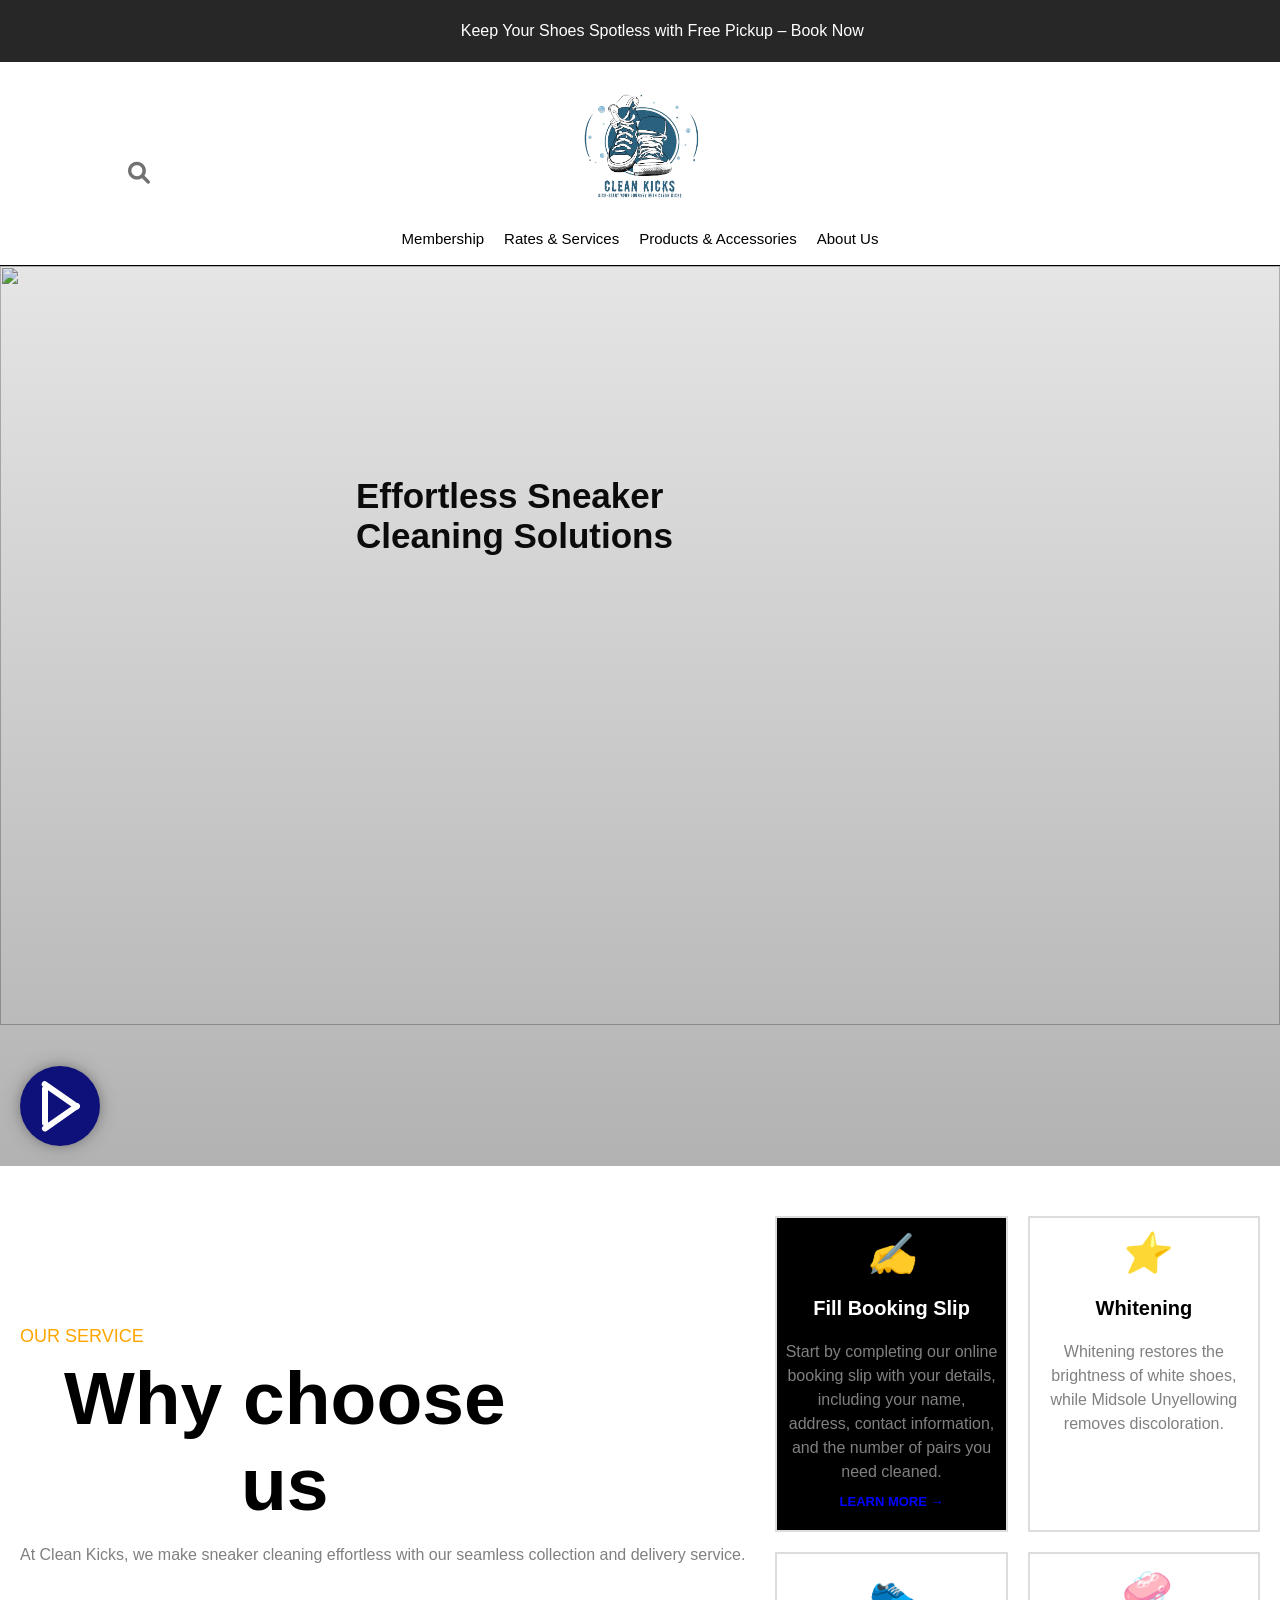
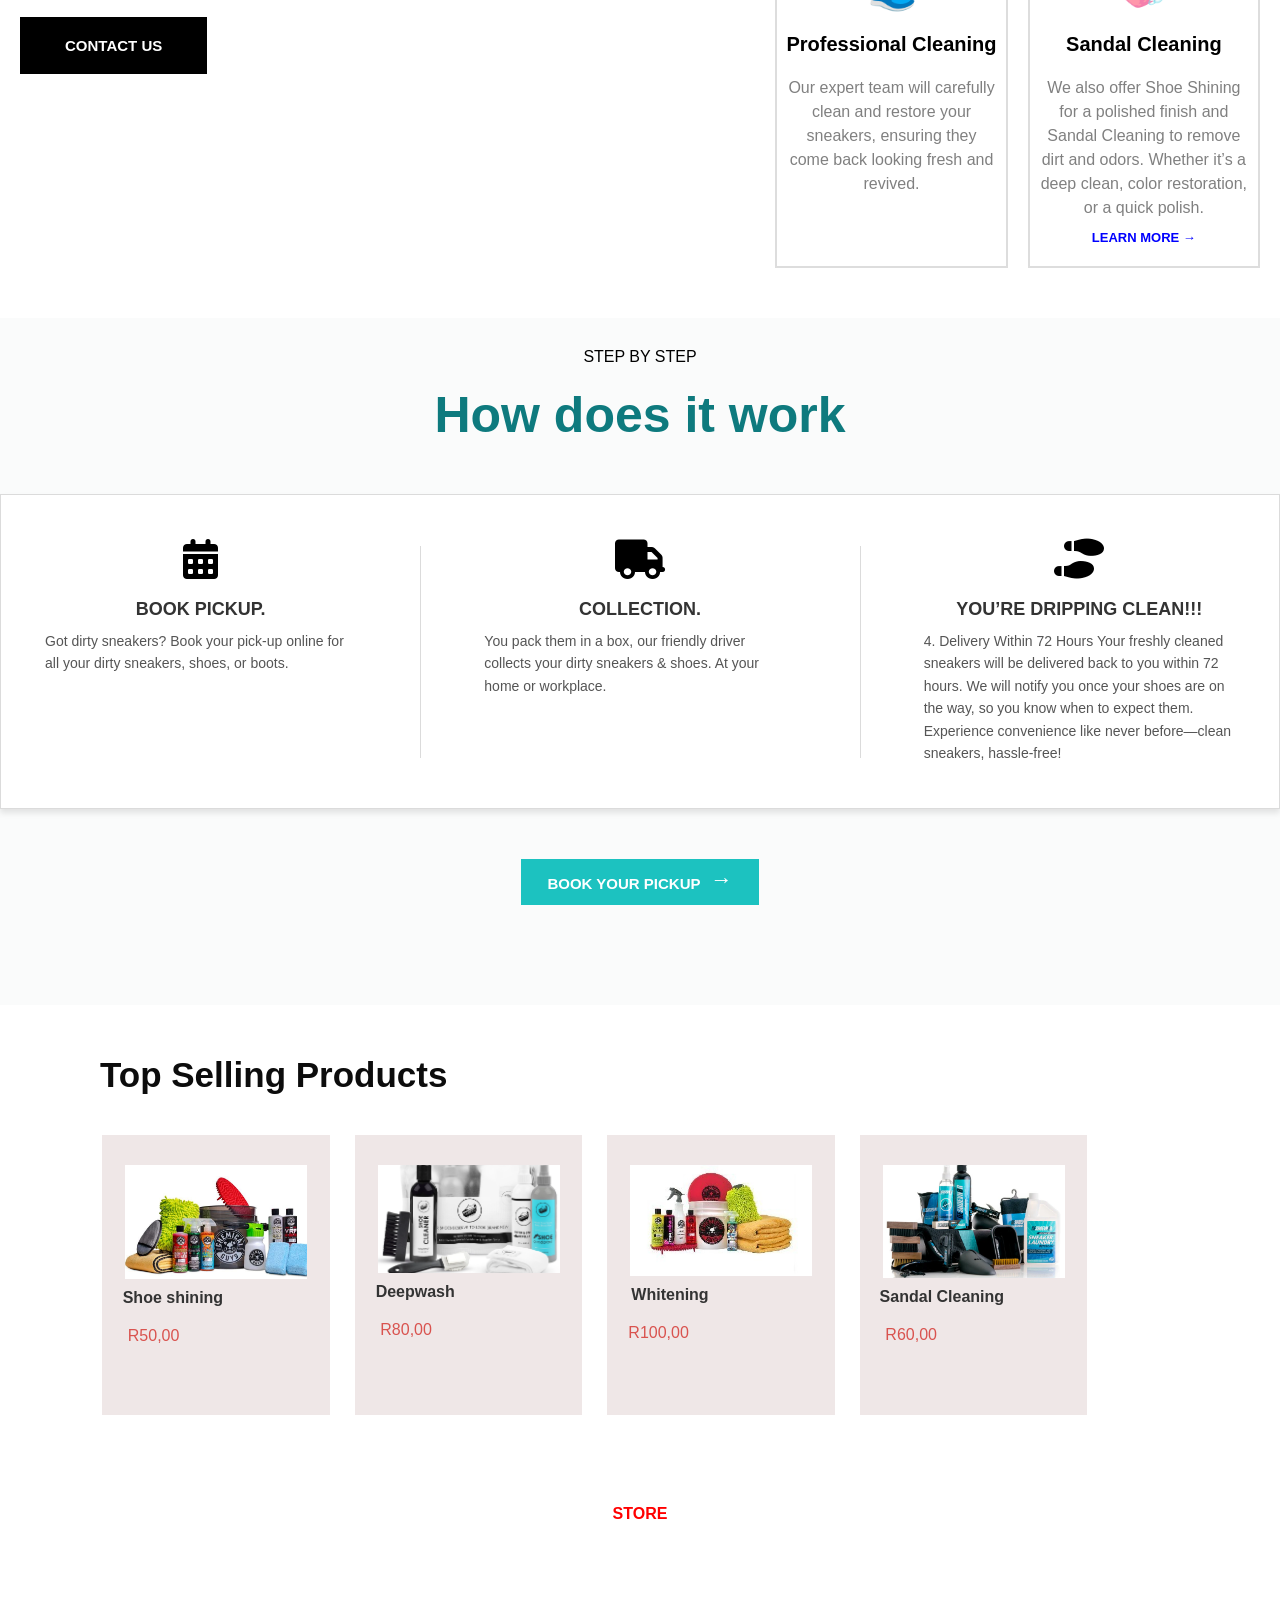
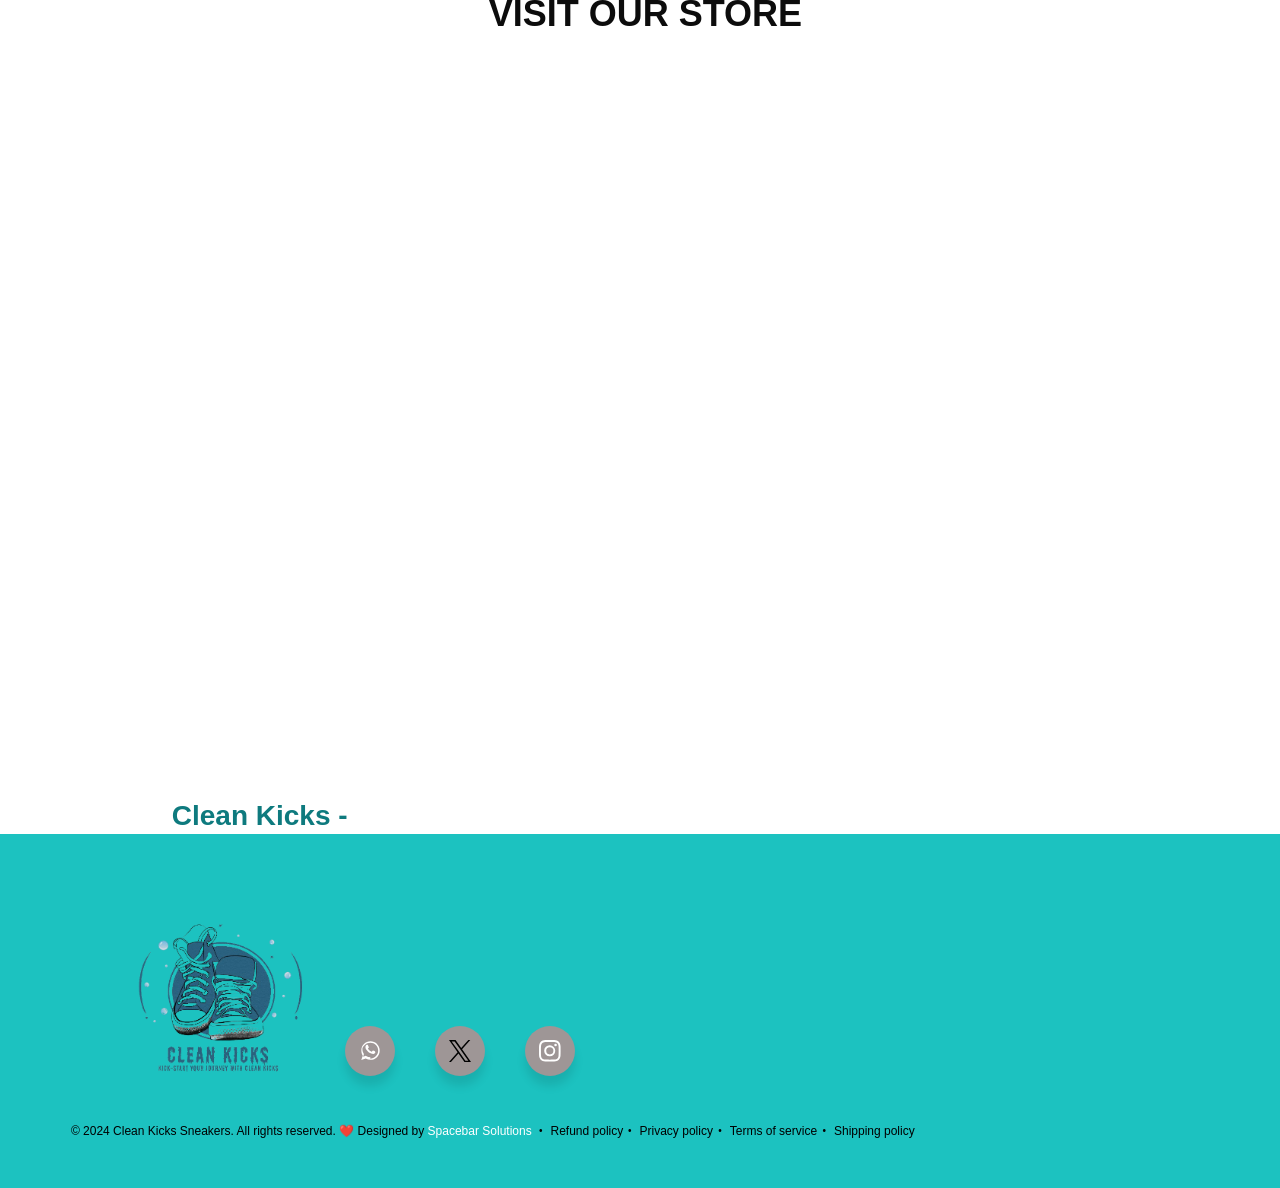
==== index.html @ 9671e066 "Initial commit" ====
</html>
<!DOCTYPE html>
<html lang="en">

<head>
  <meta charset="UTF-8">
  <meta name="viewport" content="width=device-width, initial-scale=1.0">
  <title> Home Page</title>
  <link rel="stylesheet" href="https://cdnjs.cloudflare.com/ajax/libs/font-awesome/6.0.0-beta3/css/all.min.css">
  <link rel="stylesheet" href="index.css">
  <link href="https://cdnjs.cloudflare.com/ajax/libs/font-awesome/6.0.0-beta3/css/all.min.css" rel="stylesheet">
  <link rel="stylesheet" href="https://unicons.iconscout.com/release/v4.0.8/css/line.css">
  <link href="https://cdnjs.cloudflare.com/ajax/libs/font-awesome/6.0.0-beta3/css/all.min.css" rel="stylesheet">
  <link href="https://fonts.googleapis.com/icon?family=Material+Icons" rel="stylesheet">


</head>

<body>


  <!-- Top notification bar -->
  <div class="top-bar">
    Keep Your Shoes Spotless with Free Pickup – Book Now
  </div>

  <!-- Navigation bar -->
  <nav class="navbar">
    <!-- Search icon -->
    <div class="search-icon">
      <i class="fa fa-search"></i>
    </div>

    <!-- Logo -->
    <div class="logo">
      <a href="index.html">
        <img src="Images/Logo-removebg-preview.png" alt="Logo">
      </a>
    </div>

    <!-- Navigation links -->
    <div class="nav-links">
      <a href="membership.html">Membership</a>
      <a href="services.html">Rates & Services</a>
      <a href="products.html">Products & Accessories</a>
      <a href="about us.html">About Us</a>
    </div>
  </nav>

  <div class="banner">
    <div class="slider">
      <img src="https://content.codecademy.com/projects/innovation-cloud/bg.jpg" alt="" id="sliderImg">
    </div>
    <div class="overlay">
      <div class="contentt">
        <h1>Effortless Sneaker <br>Cleaning Solutions</h1>
      </div>

      <div class="containerr">
        <div id="app" class="pulse">
          <div class="zooltip">Play Video</div>
          <div class="play active" id="playButton">
            <div class="line line_1"></div>
            <div class="line line_2"></div>
            <div class="line line_3"></div>
          </div>
        </div>
      </div>

    </div>
  </div>

  <div id="videoModal" class="modal-vid">
    <h2 class="video-title">See Our Sneaker Cleaning in Action</h2>
    <div class="modal-contentt">
      <span class="close-modal">&times;</span>
      <video id="videoPlayer" controls>
        <source src="vid/Snapinsta.app_video_67430978946B0D6775BD333D279A90A5_video_dashinit.mp4" type="video/mp4">
        <source src="Snapinsta.app_video_67430978946B0D6775BD333D279A90A5_video_dashinit.mp4" type="video/webm">
        <source src="Snapinsta.app_video_67430978946B0D6775BD333D279A90A5_video_dashinit.mp4" type="video/ogg">
        Your browser does not support the video tag.
      </video>
    </div>
  </div>
  <input type="checkbox" name="" id="chkBox">
  <div class="mainContnt">
    <div class="box">
      <div class="boxes bx1">
        <img src="/Images/Image 1.png" alt="Booking Image">
      </div>
      <div class="boxes bx2">
        <h3>Booking Slip</h3>
        <div class="login-form">
          <form action="process-booking.php" method="POST">
  
            <input type="text" placeholder="First Name" id="first-name" required>
            <input type="text" placeholder="Last Name" id="last-name" required>
            <input type="text" placeholder="Street Address" id="street-address" required>
            <input type="tel" placeholder="Phone Number" id="phone" required>
            <input type="email" placeholder="Email Address" id="email" required>
            <input type="number" placeholder="Quantity" id="quantity" min="1" required>
  
            <label for="collection-date"></label>
            <input type="date" id="collection-date" required>
  
            <label for="collection-time"></label>
            <input type="time" placeholder="Collection-Time" id="collection-time" required>
  
            <div class="services">
              <label><input type="checkbox" id="deepwash"> Deep Wash</label><br>
              <label><input type="checkbox" id="shoe-cleaning"> Shoe Shining</label><br>
              <label><input type="checkbox" id="sandals-cleaning"> Sandals Cleaning</label><br>
              <label><input type="checkbox" id="suede-recoloring"> Suede Refurbishment</label><br>
              <label><input type="checkbox" id="Midsole Unyellowing"> Whitening</label><br>
            </div>
  
            <input type="submit" value="Submit">
  
          </form>
        </div>
        <div class="close-box">
          <label for="chkBox" class="box-close">X</label>
        </div>
      </div>
    </div>
  </div>
  

  <div>
    <a href="javascript:void(0)" id="whatsappIcon"> </a>
  </div>


  <div class="modal" id="modal">
    <div class="modal-contentt">
      <span class="close-btn" id="closeModal">&times;</span>
      <h3>Booking Form</h3>
      <form id="bookingForm">
        <input type="text" id="name" placeholder="Your Name" required>
        <input type="email" id="email" placeholder="Your Email" required>
        <input type="text" id="phone" placeholder="Your Phone Number" required>
        <button type="submit">Submit Booking</button>
      </form>
    </div>
  </div>
  <section class="container">
    <div class="content">
      <p class="subtitle">OUR SERVICE</p>
      <h2 class="title">Why choose us</h2>
      <p class="description">At Clean Kicks, we make sneaker cleaning effortless with our seamless collection and
        delivery service.</p>
      <button class="btn">CONTACT US</button>
    </div>

    <div class="service-grid">
      <!-- First Service Box -->
      <div class="service-box dark-box">
        <i class="large-emoji">✍️</i>
        <h3>Fill Booking Slip</h3>

        <!-- First paragraph (always visible) -->
        <p>Start by completing our online booking slip with your details, including your name, address, contact
          information, and the number of pairs you need cleaned.</p>

        <!-- Second paragraph (hidden initially) -->
        <p class="hidden">Select your preferred collection date and time.</p>

        <!-- LEARN MORE button -->
        <a href="#" class="toggle-paragraph">LEARN MORE →</a>
      </div>

      <!-- Second Service Box -->
      <div class="service-box">
        <i class="large-emoji">⭐</i>
        <h3>Whitening</h3>
        <p>
          Whitening restores the brightness of white shoes, while Midsole Unyellowing removes discoloration.
        </p>
      </div>

      <!-- Third Service Box -->
      <div class="service-box">
        <i class="large-emoji">👟</i>
        <h3>Professional Cleaning</h3>
        <p>
          Our expert team will carefully clean and restore your sneakers, ensuring they come back looking fresh and
          revived.
        </p>
      </div>

      <!-- Fourth Service Box with Hidden Paragraph -->
      <div class="service-box">
        <i class="large-emoji">🧼</i>
        <h3>Sandal Cleaning</h3>
        <p>We also offer Shoe Shining for a polished finish and Sandal Cleaning to remove dirt and odors.
          Whether it’s a deep clean, color restoration, or a quick polish. </p>

        <!-- Hidden paragraph that will show up when the user clicks LEARN MORE -->
        <p class="hidden">We’ve got you covered, Book your service today!</p>

        <!-- LEARN MORE button -->
        <a href="#" class="toggle-paragraph">LEARN MORE →</a>
      </div>
    </div>
  </section>

  <section>
    <div class="step-by-stepp">
      <div class="elementor-widget">
        <p>STEP BY STEP</p>
      </div>

      <div class="widget-container">
        <h2 class="heading-title ">How does it work</h2>
      </div>

      <div class="steps-container">
        <div class="step-box">
          <div class="icon">
            <i class="fas fa-calendar-alt"></i>
          </div>
          <h3>BOOK PICKUP.</h3>
          <P>Got dirty sneakers? Book your pick-up online for all your dirty sneakers, shoes, or boots.</p>
        </div>
        <div class="step-box">
          <div class="icon">
            <i class="fas fa-truck"></i> <!-- Truck Icon -->
          </div>
          <h3>COLLECTION.</h3>
          <p>You pack them in a box, our friendly driver collects your dirty sneakers & shoes. At your home or
            workplace.
          </p>
        </div>
        <div class="step-box">
          <div class="icon">
            <i class="fas fa-shoe-prints"></i> <!-- Shoe Prints Icon -->
          </div>
          <h3>YOU’RE DRIPPING CLEAN!!!</h3>
          <p>4. Delivery Within 72 Hours
            Your freshly cleaned sneakers will be delivered back to you within 72 hours.

            We will notify you once your shoes are on the way, so you know when to expect them.
            Experience convenience like never before—clean sneakers, hassle-free!</p>
        </div>
      </div>

      <div class="button-container">
        <label for="chkBox" class="book-button">BOOK YOUR PICKUP</label>
      </div>
    </div>
  </section>

  <section>


    <div class="header">
      <h1>Top Selling Products</h1>
    </div>
    <div class="gallery">
      <div class="card">
        <img src="/Images/6b3t65sr.png" alt="Shoe shining">
        <h6>Shoe shining</h6>
        <p>R50,00</p>
      </div>
      <div class="card">
        <img src="/Images/P1.png" alt="Deepwash">
        <h5>Deepwash</h5>
        <p>R80,00</p>
      </div>
      <div class="card">
        <img src="/Images/P5.jpg" alt="Whitening">
        <h4>Whitening</h4>
        <p>R100,00</p>
      </div>
      <div class="card">
        <img src="/Images/P3.png" alt="Sandal Cleaningr">
        <h3>Sandal Cleaning</h3>
        <p>R60,00</p>
      </div>
    </div>
  </section>

  <section class="store-section">
    <div class="store-container">
      <h4 class="store-label">STORE</h4>
      <h1 class="store-title">VISIT OUR STORE</h1>
      <div class="store-content">
        <div class="store-map">
          <iframe
            src="https://www.google.com/maps/embed?pb=!1m18!1m12!1m3!1d3303.8374903518985!2d27.8971!3d-26.309672!2m3!1f0!2f0!3f0!3m2!1i1024!2i768!4f13.1!3m3!1m2!1s0x1e953cf8e51b98c5%3A0x38f61cf5ea9a4dc3!2sEldorado%20Park!5e0!3m2!1sen!2sza!4v1698743568451!5m2!1sen!2sza"
            width="400" height="300" style="border:0;" allowfullscreen="" loading="lazy"
            referrerpolicy="no-referrer-when-downgrade">
          </iframe>
        </div>
        <div class="store-info">
          <h2 class="store-location">Clean Kicks - Johannesburg</h2>
          <p class="store-address">
            <i class="fa fa-map-marker"></i>
            413 Catfish street Lawley extension 1,Johannesburg <br>
            Gauteng, South Africa
          </p>
          <p class="store-contact">
            <i class="fa fa-phone"></i> +27 (65) 979-7754<br>
            <i class="fa fa-envelope"></i> <a href="mailto:info@dripclean.co.za">info@cleankicks.co.za<br>
              <i class="fa fa-globe"></i> <a href="https://cleankicks.co.za">www.cleankicks.co.za<br>

          </p>

          <p><strong>Monday to Friday:</strong><span class="time">9 AM - 6 PM</span></p>
          <p><strong>Saturday:</strong><span class="time">9 AM - 2 PM</span></p>
          <p><strong>Sunday:</strong><span class="time">9 AM - 2 PM</span></p>

        </div>

      </div>
    </div>
  </section>

  <footer>


    <div class="footer-social">
      <ul class="wrapper">
        <li class="icon whatsapp">
          <span class="tooly">WhatsApp</span>
          <svg viewBox="0 0 448 512" height="1.2em" fill="currentColor" xmlns="http://www.w3.org/2000/svg">
            <path
              d="M380.9 97.1C339.3 55.4 283.8 32 224.6 32 103.5 32 8 127.6 8 249.2c0 44 11.6 86.1 33.8 123l-35.2 102.2 105.8-33.1c34.9 18.4 74.1 28.2 114.2 28.2h.1c121.1 0 216.6-95.6 216.6-216.1 0-59.1-23.3-114.5-65.2-156.3zM224.6 407.5h-.1c-36.5 0-72.1-9.7-103.2-28.1l-7.4-4.4-62.8 19.6 18.7-60.4-4.8-7.7c-20.8-33.3-31.8-71.9-31.8-111.5C33 150 118.3 64.7 224.6 64.7c48.6 0 94.3 18.9 128.9 53.2 34.5 34.2 53.6 79.5 53.6 128.3 0 106.1-86.8 192.3-192.5 192.3zm104.3-138.7c-5.7-2.9-33.8-16.6-39.1-18.5-5.3-1.9-9.2-2.9-13.1 2.9-3.9 5.7-15 18.5-18.4 22.3-3.4 3.8-6.8 4.3-12.5 1.4-33.8-16.9-55.9-30.1-78.3-67.4-5.9-10.2 5.9-9.5 16.9-31.5 1.9-3.8.9-7.2-.5-10.1-1.4-2.9-13.1-31.5-18.4-43.7-4.9-11.7-9.9-10.1-13.1-10.3-3.4-.2-7.2-.2-11-.2-3.8 0-10.1 1.4-15.3 7.2-5.3 5.7-20.2 19.8-20.2 48.4s20.7 56.1 23.6 59.9c2.9 3.8 40.6 62 98.4 87.1 13.8 5.9 24.6 9.5 33 12.1 13.9 4.4 26.5 3.8 36.5 2.3 11.1-1.6 33.8-13.8 38.6-27.1 4.8-13.4 4.8-24.9 3.4-27.1-1.4-2.3-5.2-3.7-10.9-6.6z">
            </path>
          </svg>
        </li>
        <li class="icon twitter">
          <span class="tooly">Twitter</span>
          <svg xmlns="http://www.w3.org/2000/svg" width="24px" height="24px" viewBox="0 0 24 24">
            <path
              d="M14.095479,10.316482L22.286354,1h-1.940718l-7.115352,8.087682L7.551414,1H1l8.589488,12.231093L1,23h1.940717  l7.509372-8.542861L16.448587,23H23L14.095479,10.316482z M11.436522,13.338465l-0.871624-1.218704l-6.924311-9.68815h2.981339  l5.58978,7.82155l0.867949,1.218704l7.26506,10.166271h-2.981339L11.436522,13.338465z" />
          </svg>
        </li>
        <li class="icon instagram">
          <span class="tooly">Instagram</span>
          <svg xmlns="http://www.w3.org/2000/svg" height="1.2em" fill="currentColor" viewBox="0 0 16 16">
            <path
              d="M8 0C5.829 0 5.556.01 4.703.048 3.85.088 3.269.222 2.76.42a3.917 3.917 0 0 0-1.417.923A3.927 3.927 0 0 0 .42 2.76C.222 3.268.087 3.85.048 4.7.01 5.555 0 5.827 0 8.001c0 2.172.01 2.444.048 3.297.04.852.174 1.433.372 1.942.205.526.478.972.923 1.417.444.445.89.719 1.416.923.51.198 1.09.333 1.942.372C5.555 15.99 5.827 16 8 16s2.444-.01 3.298-.048c.851-.04 1.434-.174 1.943-.372a3.916 3.916 0 0 0 1.416-.923c.445-.445.718-.891.923-1.417.197-.509.332-1.09.372-1.942C15.99 10.445 16 10.173 16 8s-.01-2.445-.048-3.299c-.04-.851-.175-1.433-.372-1.941a3.926 3.926 0 0 0-.923-1.417A3.911 3.911 0 0 0 13.24.42c-.51-.198-1.092-.333-1.943-.372C10.443.01 10.172 0 7.998 0h.003zm-.717 1.442h.718c2.136 0 2.389.007 3.232.046.78.035 1.204.166 1.486.275.373.145.64.319.92.599.28.28.453.546.598.92.11.281.24.705.275 1.485.039.843.047 1.096.047 3.231s-.008 2.389-.047 3.232c-.035.78-.166 1.203-.275 1.485a2.47 2.47 0 0 1-.599.919c-.28.28-.546.453-.92.598-.28.11-.704.24-1.485.276-.843.038-1.096.047-3.232.047s-2.39-.009-3.233-.047c-.78-.036-1.203-.166-1.485-.276a2.478 2.478 0 0 1-.92-.598 2.48 2.48 0 0 1-.6-.92c-.109-.281-.24-.705-.275-1.485-.038-.843-.046-1.096-.046-3.233 0-2.136.008-2.388.046-3.231.036-.78.166-1.204.276-1.486.145-.373.319-.64.599-.92.28-.28.546-.453.92-.598.282-.11.705-.24 1.485-.276.738-.034 1.024-.044 2.515-.045v.002zm4.988 1.328a.96.96 0 1 0 0 1.92.96.96 0 0 0 0-1.92zm-4.27 1.122a4.109 4.109 0 1 0 0 8.217 4.109 4.109 0 0 0 0-8.217zm0 1.441a2.667 2.667 0 1 1 0 5.334 2.667 2.667 0 0 1 0-5.334z">
            </path>
          </svg>
        </li>
      </ul>
    </div>

    <!-- Logo Section -->
    <div class="footer-logo">
      <img src="Images/Logo-removebg-preview.png" alt="Clean Kicks Logo">
    </div>

    </div>


    <!-- Footer Text -->
    <div class="footer-bottom">
      <p>© 2024 Clean Kicks Sneakers. All rights reserved. ❤️ Designed by <a href="https://spacebarsolutions.co.za/"
          target="_blank" style="color: white; text-decoration: none;">Spacebar Solutions
          <small class="copyright__content"><a href="refund-policy.html">Refund policy</a>
          </small></a> <small class="copyright__content"><a href="privacy policy.html">Privacy policy</a></small>
        <small class="copyright__content"><a href="terms of services.html">Terms of service</a></small>
        <small class="copyright__content"><a href="shipping policy.html">Shipping policy</a></small>
      </p>
    </div>

  </footer>
  <!-- JavaScript to Toggle the Hidden Paragraph -->
  <script>
    // Get all the toggle buttons (LEARN MORE links)
    const toggleButtons = document.querySelectorAll('.toggle-paragraph');

    toggleButtons.forEach(button => {
      button.addEventListener('click', function (event) {
        event.preventDefault(); // Prevent the link from navigating
        const hiddenParagraph = this.previousElementSibling; // The paragraph to show/hide

        // Toggle the display of the hidden paragraph
        if (hiddenParagraph.style.display === "none" || hiddenParagraph.style.display === "") {
          hiddenParagraph.style.display = "block";
          this.textContent = "LEARN LESS ←"; // Change text to "LEARN LESS"
        } else {
          hiddenParagraph.style.display = "none";
          this.textContent = "LEARN MORE →"; // Change text back to "LEARN MORE"
        }
      });
    });
  </script>

  <script src="java script.js"></script>
</body>

</html>
---- index.css ----
* {
  margin: 0;
  padding: 0;
  box-sizing: border-box;
  font-family: Arial, sans-serif;
}

body {
  display: flex;
  flex-direction: column;
  align-items: center;
  width: 100%;
}
/* Top bar */
.top-bar {
    width: 100%;
    background-color: rgba(0, 0, 0, 0.848);
    text-align: left;
    color: white;
    padding: 22px 0;
    font-size: 16px;
  padding-left: 36%;
}


/* Main navigation bar */
.navbar {
    display: flex;
    flex-direction: column; 
    align-items: center; 
    width: 100%;
    max-width: 1850px;
    padding: 15px 10px;
    background-color: rgb(255, 255, 255);
    border-bottom: 1px solid black;
}
.search-icon {
    position: absolute;
    left: 10%; 
    top: 18%; 
    font-size: 22px;
    color: white;
    cursor: pointer;
}
/* Logo */
.logo {
    display: flex;
    justify-content: center; 
    margin-bottom: 10px; 
}

.logo img {
    height: 140px;
    width: auto;
    border-radius: 0;
}

/* Navigation links */
.nav-links {
    display: flex;
    justify-content: center; 
    gap: 20px;
    font-size: 15px;
    margin-top: 0; 
}

.nav-links a {
    text-decoration: none;
    color: black;
    position: relative;
    font-size: 15px;
    display: inline-block;
    padding: 3px 0;
    transition: color 0.3s ease-in-out;
}

.nav-links>a::after {
    content: '';
    position: absolute;
    bottom: 0;
    left: 0;
    width: 0;
    height: 1px;
    background-color: black;
    transition: width 0.3s ease-in-out;
}

.nav-links a:hover {
    color: black;
}

.nav-links a:hover::after {
    width: 98%;
    left: 1px;
}

h2 {
  font-size: 50px;
  font-weight: bold;
  font-family:'Gill Sans', 'Gill Sans MT', Calibri, 'Trebuchet MS', sans-serif;
  color: #0e7a7e;
  margin-top: 20px;
  margin-left: 0;
  text-align: center;
}
/* Style the date input field */
input[type="date"] {
  color: gray; 
font-family:'Trebuchet MS', 'Lucida Sans Unicode', 'Lucida Grande', 'Lucida Sans', Arial, sans-serif;
}
input[type = time]
{
  color: gray;
}

.form-footer {
  display: flex;
  justify-content: space-between;
  margin-top: 10px;
}

.form-footer input[type="reset"] {
  background-color: #f44336; /* Red background */
  color: white;
  border: none;
  padding: 5px 10px;
  cursor: pointer;
  font-size: 14px;
}

.box-close {
  cursor: pointer;
  font-size: 18px;
  font-weight: bold;
  color: #333;
}
.elementor-widget p {
  margin-top: 0; 
  font-family:'Gill Sans', 'Gill Sans MT', Calibri, 'Trebuchet MS', sans-serif;
  text-align: center;
  padding-top: 30px;
}
.steps-container {
  display: flex;
  background-color: #007bff;
  gap: 20px;
  margin-top: 50px;
  justify-content: center;
  flex-wrap: wrap;
}
.icon i {
  font-size: 40px; 
}
.step-box {
  background-color: #e9ebee;
  border-radius: 20px;
  padding: 40px;
  margin: 4px;
  text-align: center;
}


/* Container for steps */
.steps-container {
  display: flex;
  justify-content: space-between;
  align-items: stretch; 
  gap: 80px;
  padding: 20px;
  background-color: white;
  box-shadow: 0 4px 6px rgba(0, 0, 0, 0.1);
  border: 1px solid rgba(0, 0, 0, 0.142); 
  
}
.step-by-stepp{
  background-color: #dde0e425;
}
/* Each step box */
.step-box {
  flex: 1; 
  text-align: center;
  padding: 20px;
 
  position: relative;
  background-color: white;
}

/* Add vertical line between step boxes */
.step-box:not(:last-child)::after {
  content: '';
  position: absolute;
  top: 10%;
  right: -45px;
  width: 1px;
  height: 80%;
  background-color: rgba(0, 0, 0, 0.142);
}

/* Headings in step boxes */
.step-box h3 {
  font-size: 18px;
  color: #333;

  margin-bottom: 10px;
margin-top: 20PX;
}

/* Paragraph text in step boxes */
.step-box p {
  font-size: 14px;
  color: #555;
  text-align: left; 
  line-height: 1.6;
}

.button-container {
  display: flex;
  justify-content: center;
}

.book-button {
  background-color: #1cc2c0;
  color: white;
  padding: 10px 26px;
font-weight: bold;
  margin-top: 50px;
  margin-bottom: 100px;
  text-decoration: none;
  font-size: 15px;

}

/* Arrow  to the left of the button */
.book-button::after {
  content: '→'; 
  margin-left: 10px; 
  font-size: 22px; 
  position: relative; 
  bottom: 2px;
}

/* Hover effect for button */
.book-button:hover {
  background-color: #e64a19;
}
 /**/
 .store-info p {
  margin-bottom: 10px;
}

.store-info strong {
  display: inline-flex;
  width: 182px;
  font-weight: bold;
  color: black;
  font-size: 13px;
}

.store-info .time {
  font-style: italic;
  display:inline-flex;
  color: black; 
  font-size: 12px;
  margin-top: 5px;
 padding-left: 32%;


}
.store-section {
  padding: 50px;
  text-align: center;
  width: 95%;
  background-color: white;
}

.store-container {
  max-width: 1800px;
  margin: 0 auto;
}

.store-label {
  color: red;
  font-size: 16px;
  font-weight: bold;
  margin-bottom: 20px;
}

.store-title {
  font-size: 36px;
  font-family:'Gill Sans', 'Gill Sans MT', Calibri, 'Trebuchet MS', sans-serif;
  font-weight: bold;
  margin-bottom: 25px;
  margin-right: 8%;
}

.store-content {
  display: flex;
  flex-wrap: wrap;
  gap: 420px;
  margin-bottom: -30%;
}

.store-map iframe {
  border: none;
  width: 158%;
  max-width: 600px;
  height: 300px;
  margin-left: 65%;
}

.store-info {
  text-align: left;
  max-width: 400px;
}

.store-location {
  font-size: 28px;
  font-family:'Gill Sans', 'Gill Sans MT', Calibri, 'Trebuchet MS', sans-serif;
  font-weight: bold;
  margin-right: 11%;
  margin-bottom: 10px;
}

.store-address,
.store-contact {
  font-size: 16px;
  line-height: 1.8;
}

.store-contact a {
  text-decoration: none;
  color: #007bff;
  font-size: 13px;
}

.store-contact a:hover {
  text-decoration: none;
  color: red;
}

.fa {
  margin-right:11px;
  color: rgb(112, 114, 112);
}
/**/
footer {
    background-color: #1cc2c0;
    color: #fff;
    padding: 40px 0;
    text-align: center;
    font-family: Arial, sans-serif;
    width: 100%;
  }
 
 .copyright__content {
  
  margin: 0;
  padding-left: 2px; 
  text-decoration: none;
}

.copyright__content li {
  margin-bottom: 5px; 
}

 a {
  color: inherit; 
  text-decoration: none; 
  font-size: 12px; 
}
.copyright__content a::before {
    content: "•"; 
    color: black; 
    margin-right: 8px; 
    font-size: 10px;
    position: relative;
    bottom: 1px;;
  }
.copyright__content a:hover {
  color: white;


}
  .footer-logo {
    display: flex;
    margin-left: 10%;
    padding-top: 15px;
  
  }
  
  .footer-logo img {
    height: 200px;
  
  }
  
  .footer-bottom {
    margin-bottom: 10px;
    padding-top: 25px;
    font-size: 12px;
    color: black;
   margin-right: 23%;
  }

  .footer-social {
    display: flex;
    align-items: center; 
    justify-content: flex-end; 
    margin-right: 53.5%;
    margin-top: 10;
  }
  
  .footer-social .wrapper {
    display: flex; 
    list-style: none;
    margin: 0;
    padding: 0;
    margin-bottom: -56%;
  }
  
  .footer-social .wrapper .icon {
    margin: 0 20px; 
    position: relative;
    background: #9e9696;
    border-radius: 50%;
    width: 50px;
    height: 50px;
    font-size: 18px;
    display: flex;
    justify-content: center;
    align-items: center;
    box-shadow: 0 10px 10px rgba(0, 0, 0, 0.1);
    cursor: pointer;
    transition: all 0.2s cubic-bezier(0.68, -0.55, 0.265, 1.55);
  }
  
  .footer-social .wrapper .tooly {
    position: absolute;
    top: -45px;
    font-size: 14px;
    background: #9e3030;
    color: #fff;
    padding: 5px 8px;
    border-radius: 5px;
    box-shadow: 0 10px 10px rgba(0, 0, 0, 0.1);
    opacity: 0;
    pointer-events: none;
    transition: all 0.3s cubic-bezier(0.68, -0.55, 0.265, 1.55);
  }
  
  .footer-social .wrapper .icon:hover .tooly {
    opacity: 1;
    visibility: visible;
  }
  
.wrapper .icon {
  position: relative;
  background: #b38a8a;
  border-radius: 50%;
  margin: 10px;
  width: 50px;
  height: 50px;
  font-size: 18px;
  display: flex;
  justify-content: center;
  align-items: center;
  flex-direction: column;
  box-shadow: 0 10px 10px rgba(0, 0, 0, 0.1);
  cursor: pointer;
  transition: all 0.2s cubic-bezier(0.68, -0.55, 0.265, 1.55);
}

.wrapper .tooly {
  position: absolute;
  top: 0;
  font-size: 14px;
  background: #9e3030;
  color: #fff;
  padding: 5px 8px;
  border-radius: 5px;
  box-shadow: 0 10px 10px rgba(0, 0, 0, 0.1);
  opacity: 0;
  pointer-events: none;
  transition: all 0.3s cubic-bezier(0.68, -0.55, 0.265, 1.55);
}

.wrapper .tooly::before {
  position: absolute;
  content: "";
  height: 8px;
  width: 8px;
  background: #ffffff;
  bottom: -3px;
  left: 50%;
  transform: translate(-50%) rotate(45deg);
  transition: all 0.3s cubic-bezier(0.68, -0.55, 0.265, 1.55);
}

.wrapper .icon:hover .tooly {
  top: -45px;
  opacity: 1;
  visibility: visible;
  pointer-events: auto;
}

.wrapper .icon:hover span,
.wrapper .icon:hover .tooly {
  text-shadow: 0px -1px 0px rgba(0, 0, 0, 0.1);
}

.wrapper .whatsapp:hover,
.wrapper .whatsapp:hover .tooly,
.wrapper .whatsapp:hover .tooly::before {
  background: #1877f2;
  color: #fff;
}

.wrapper .twitter:hover,
.wrapper .twitter:hover .tooly,
.wrapper .twitter:hover .tooly::before {
  background: #1da1f2;
  color: #fff;
}

.wrapper .instagram:hover,
.wrapper .instagram:hover .tooly,
.wrapper .instagram:hover .tooly::before {
  background: #e4405f;
  color: #fff;
}

  .container {
    max-width: 1390px;
    min-height: 752px;
    margin: 0 auto;
    padding: 50px 20px;
    display: flex;
    gap: 30px;
}

.content {
    flex: 1;
}

.subtitle {
    color: orange;
    font-size: 18px;
    margin-top: 110px;
    text-transform: uppercase;
}

.title {
    font-size: 75px;
    font-weight: bold;
    margin-top: 8px;
    font-family:'Segoe UI', Tahoma, Geneva, Verdana, sans-serif;
    margin-right: 27%;
    color:black;
}


.description {
  color: gray;
  margin-top: 15px;
  line-height: 25px;
  margin-left: 0%;
  white-space: nowrap; 
  overflow: hidden; 
  text-overflow: ellipsis; 
}

.btn {
    background-color: black;
    color: white;
    padding: 20px 45px;
    font-size: 15px;
    border: none;
    cursor: pointer;
    margin-top: 50px;
    text-transform: uppercase;
    font-weight: bold;
}
.btn:hover{
border: 2px solid blue;
}
/* Service Boxes */

.large-emoji {
  font-size: 40px;

}

.service-box p {
  display: block; 
}

.service-box .hidden {
  display: none; 

}

.service-grid {
    flex: 1;
    display: grid;
    grid-template-columns: repeat(2, 1fr);
    gap: 20px;
    
}

.service-box {
    border: 2px solid #ddd;
  
    text-align: center;
    padding: 12px 8px;
}

.service-box h3 {
    font-size: 20px;
    font-weight: bold;
    margin-top: 20px;
 
}

.service-box p {
    color: gray;
    margin-top: 20px;
    line-height: 24px
    
}

.service-box a {
    display: inline-block;
    margin-top: 10px;
    color:blue;
    font-weight: bold;
    font-size: 13px;
    text-decoration: none;
}
.service-box a:hover{
  color: black;
  transition: color 0.3 ease-in-out;
}

/* Dark Box */
.dark-box {
    background-color: black;
    color: white;
}

.dark-box a {
    color: blue;
    font-size: 13px;
}
.dark-box a:hover {
  color: white;
  transition: color 0.3 ease-in-out;
}

.service-box:hover {
  border-color: blue;
  transition: border-color 0.3s ease-in-out;
}

  /**/
.gallery {
  display: flex;
  gap: 25px;
  margin: 40px;
margin-left: 8%;
}

.card {
  background-color: rgba(114, 39, 39, 0.11);
  padding: 30px  0 70px;
  text-align: center;
  width: 20%;
}

.card img {
  width: 80%;
  height: auto;
}
.card h3 {
  font-size: 16px;
  margin-top: 10px;
  margin-right: 28%;
  color: #333;
}
.card h6 {
  font-size: 16px;
  margin-top: 10px;
  margin-right: 38%;
  color: #333;
}
.card h5 {
  font-size: 16px;
  margin-top: 10px;
  margin-right: 47%;
  color: #333;
}
.card h4 {
  font-size: 16px;
  margin-top: 10px;
  margin-right: 45%;
  color: #333;
}
.card p {
  font-size: 16px;
  color: #d9534f;
  margin-top: 20px;
  margin-right: 55%;
}
/**/
.header {
  display: flex; 
  justify-content: space-between; 
  align-items: center; 
  
}

h1 {
  font-size: 35px;
  font-family: 'Gill Sans', 'Gill Sans MT', Calibri, 'Trebuchet MS', sans-serif;
  color: rgba(3, 3, 3, 0.966);
  margin-left: 100px;
  padding-top: 50px;
}

.view-all {
  font-size: 18px;
  color: black;
  text-decoration: none;
  padding: 5px 10px;
  padding-top: 50px;
  font-family: 'Gill Sans', 'Gill Sans MT', Calibri, 'Trebuchet MS', sans-serif;
  margin-right: 120px;
  transition: background-color 0.3s;
  position: relative;
}

.view-all::after {
  content: ''; 
  position: absolute;
  bottom: 0; 
  left: 11px;
  width: 0; 
  height: 2px; 
  background-color: #007bff; 
  transition: width 0.6s ease;
}

.view-all:hover::after {
  width: 75%;
}

.view-all:hover {
  color: #007bff; 
  
}
/**/
:root {
  --tooltip-bg-color: #0f117a;
  --tooltip-text-color: #ffffff;
  --tooltip-padding: 8px 12px;
  --tooltip-font-size: 16px;
  --tooltip-border-radius: 8px;
  --arrow-size: 10px;
  --transition-duration: 0.3s;
}

.banner{
width:100%;
height: 100vh;
position: relative;
overflow: hidden;

}
.slider{
    width:100%;
height: 150vh;
position: absolute;
}
#sliderImg{
    width:100%;
    height: 75%;
    animation: zoom 3s linear infinite;  

}
@keyframes zoom {
    0%{
        transform: scale(1.3);
    }
    15%{
        transform: scale(1);
    }
    85%{
        transform: scale(1);
    }
    100%{
        transform: scale(1.3);
    }
}

.contentt{
width:60%;
margin:160px auto 0;
text-align:start;
color:#fff;
align-content: flex-start;

}
.h1{
    font-size: 30px;
}


.player .icon {
    position: absolute;
    bottom: 20px; 
    left: 20px;   
    font-size: 30px;
    color: #ffffff;
    background: rgba(0, 0, 0, 0.7); 
    padding: 10px;
    border-radius: 50%;
    text-align: center;
    z-index: 10;
    transition: transform 0.3s ease, background 0.3s ease;
  }
  
  .player .icon:hover {
    transform: scale(1.1);
    background: rgba(255, 255, 255, 0.8);
    color: #000;
  }
  /* Modal Background */
.modal-vid {
  display: none; /* Hidden by default */
  position: fixed;
  z-index: 999;
  left: 0;
  top: 0;
  width: 100%;
  height: 100%;
  overflow: auto;
  background-color:#1da1f2; /* Dark semi-transparent background */
  justify-content: center;
  align-items: center;
}
  /* Modal Content */
.modal-contentt {
  position: relative;
  background-color: #000;
  padding: 0;
  margin-right: 10%;
  border-radius: 10px;
  max-width: 100%;
  max-height: 90%;
  box-shadow: 0 0 15px rgba(0,0,0,0.5);
  display: flex;
  justify-content: center;
  align-items: center;
}
  
  .modal-contentt video {
    width: 80%; 
    height: 100%; 
    border: none; 
  }
  .video-title {
    color: #972b2b;
    font-size: 34px;
    margin-bottom: 0px;
    margin-right: 1%;
    width: 100%;
  }
 /* Close Button */
.close-modal {
  position: absolute;
  top: 10px;
  right: 20px;
  color: #000000;
  font-size: 40px;
  font-weight: bold;
  cursor: pointer;
  z-index: 1000;
}
  
  @keyframes fadeIn {
    from {
      opacity: 0;
      transform: translateY(-20px); 
    }
    to {
      opacity: 1;
      transform: translateY(0);
    }
  }
  .containerr {
    width: 80px;
    height: 80px;
    background: #0f117a;
    border-radius: 50%;
    box-shadow: 0 0 20px rgba(0.2, 0.1, 0.1, 0.2);
    display: flex;
    justify-content: center;
    align-items: center;
  }
  #app {
    width: 80px;
    height: 80px;
    position: relative;
    border-radius: 50%;
    box-shadow: 0 0 10px rgba(0.2, 0.2, 0.2, 0.2);
  }
  #app:active {
    transform: scale(0.9);
  }
  
  .animate .line {
    animation: fade-in 0.5s ease-in-out forwards;
  }
  
  @keyframes fade-in {
    0% {
      transform: scale(0.8);
      opacity: 0;
    }
    100% {
      transform: scale(1);
      opacity: 1;
    }
  }


  .pulse {
    animation: pulse 2s infinite ease-in-out;
  }
  
  @keyframes pulse {
    0% {
      box-shadow: 0 0 20px rgba(15, 17, 122, 0.6), 0 0 40px rgba(15, 17, 122, 0.4);
      transform: scale(1);
    }
    50% {
      box-shadow: 0 0 40px rgba(15, 17, 122, 0.6), 0 0 80px rgba(15, 17, 122, 0.4);
      transform: scale(1.2); 
    }
    100% {
      box-shadow: 0 0 20px rgba(15, 17, 122, 0.6), 0 0 40px rgba(15, 17, 122, 0.4);
      transform: scale(1);
    }
  }
  .play {
  width: 100%;
  height: 100%;
  position: absolute;
  display: flex;
  justify-content: center;
  align-items: center;
}
.line {
  position: absolute;
  width: 6px;
  height: 50%;
  background: #ffffff;
  border-radius: 5px;
  transition: all 400ms cubic-bezier(0.8, 0, 0.33, 1);
  opacity: 1;
}
.line_1 {
  
  left: 28%;
}
.line_2 {
  height: 56%;
  left: 63%;
  transform: rotate(-55deg) translateY(-16.5px) translateX(2px);
}
.line_3 {
  height: 56%;
  left: 63%;
  transform: rotate(55deg) translateY(16px) translateX(2px);
}

.zooltip {
  position: absolute;
  top: 50%;
  left: 110%; 
  transform: translateY(-50%);
  background-color: var(--tooltip-bg-color);
  color: var(--tooltip-text-color);
  padding: var(--tooltip-padding);
  font-size: var(--tooltip-font-size);
  border-radius: var(--tooltip-border-radius);
  opacity: 0; 
  visibility: hidden;
  white-space: nowrrap;
  transition: opacity var(--transition-duration) ease, visibility var(--transition-duration) ease;
  z-index: 10;
  box-shadow: 0 4px 10px rgba(0, 0, 0, 0.2); 
}

.containerr {
  position: absolute;
  bottom: 20px; 
  left: 20px; 
  z-index: 10; 
}


#app:hover .zooltip {
  opacity: 1;
  visibility: visible;
  transform: translateY(-50%) translateX(10px); 
}


#app:hover .zooltip,
#app:focus-within .zooltip {
  opacity: 1;
  visibility: visible;
  transform: translateY(-50%) translateX(10px); 
}

.photos img{
width: 15%;
aspect-ratio: 3/2;
object-fit: contain;
mix-blend-mode: color-burn;


}
.overlay{
    width:100%;
    height: 100vh;
    background: linear-gradient(rgba(0,0,0,0.1),rgba(0,0,0,0.3));
position: absolute;
top:0;

}

    /**/
    .modal {
        display: none;
        position: fixed;
        top: 0;
        left: 0;
        width: 100%;
        height: 100%;
        background-color: rgba(0, 0, 0, 0.5);
        justify-content: center;
        align-items: center;
        z-index: 100;
    }
    .modal-contentt {
        background-color: white;
        padding: 20px;
        border-radius: 10px;
        width: 90%;
        max-width: 400px;
    }
    .modal-contentt h3 {
        margin-top: 0;
        color: #333333;
    }
    .modal-contentt input[type="text"], .modal-contentt input[type="email"] {
        width: 100%;
        padding: 10px;
        margin: 8px 0;
        border: 1px solid #ddd;
        border-radius: 5px;
    }
    .modal-contentt button {
        width: 100%;
        padding: 10px;
        background-color: #25D366;
        color: white;
        border: none;
        border-radius: 5px;
        font-size: 16px;
        cursor: pointer;
    }
    .modal-contentt button:hover {
        background-color: #1da653;
    }
    
    .close-btn {
        color: #aaa;
        font-size: 20px;
        float: right;
        cursor: pointer;
    }
    .close-btn:hover {
        color: #333;

    }
    .wrrapper {
      display: flex;
      justify-content: center;
      align-items: center;
      min-height: 100vh;
      background-image: url('');
      background-size: cover;
      background-repeat: no-repeat;
  }
  
  .wrrapper label {
      background: #262626;
      border-radius: 50px;
      color: #fff;
      font-size: 24px;
      padding: 16px 48px;
  }
  
  #chkBox {
      display: none;
  }
  
  .mainContnt {
      width: 100%;
      height: 100%;
      display: flex;
      opacity: 0;
      visibility: hidden;
      transition: opacity 0.7s;
      position: fixed;
      top: 0;
      left: 0;
      z-index: 300;
      background: rgba(0, 0, 0, 0.8);
  }
  
  .box {
      display: grid;
      grid-template-columns: repeat(2, 1fr);
      width: 100%;
      height: 690px;
      transform: translateY(-1000px);
      transition: all 2s;
      margin: auto;
      background: #fff;
  }
    
  .bx2 {
      padding: 60px 42px 0 42px;
  }
  
  .bx2 h3 {
      margin-bottom: 16px;
      text-transform: uppercase;
  }
  
  .login-form input {
      width: 100%;
      height: 30px;
      padding: 1px;
      outline:none;
      border:none;
      font-size: 14px;
      font-weight: 300;
      transition:300ms ease ;
      border-bottom: 1px solid #181824;
      background-color: transparent;
      margin-bottom: 15px;
  }
  .input input:focus{
   outline:none;
   border-color:#6236ff;
   box-shadow: 0 1px 0 0 #6236ff ;

  }
  
  
    
  
  .login-form input[type="submit"] {
      background: rgb(7, 7, 7);
      font-size: 22px;
      text-transform: none;
      line-height: 20px;
      color: #fff;
      width: 102%;
      font-family:serif;
      cursor: pointer;
      border: none;
      transition: background 0.3s;
  }
  
  .services {
    display: flex; 
    flex-wrap: wrap; 
    gap: 10px; 
    align-items: center; 
}

.services label {
    display: flex;
    align-items: center; 
    font-size: 10px;
}

.services input[type="checkbox"] {
  width: 16px; 
  height: 16px; 
  margin-right: 8px; 
  appearance: none;
  background-color: #f0f0f0; 
  border: 2px solid #ccc;
  border-radius: 3px; 
  cursor: pointer; 
  position: relative; 
  display: inline-block; 
  vertical-align: middle;
  margin-top: 16px; 
}


.services input[type="checkbox"]:checked {
    background-color: #007bff; 
    border-color: #007bff; 
}

.services input[type="checkbox"]:checked::after {
    content: ''; 
    position: absolute; 
    left: 4px; 
    top: 0px; 
    width: 4px; 
    height: 8px; 
    border: solid white;
    border-width: 0 2px 2px 0;
    transform: rotate(45deg); 
}
  .login-form input[type="submit"]:hover {
      background: #0c0c0c;
  }
  
  .close-box {
      position: absolute;
      top: 10px;
      right: 10px;
  }
  
  .box-close {
      background: none;
      border: none;
      font-size: 30px;
      color: #262626;
      font-weight: bold;
      cursor: pointer;
  }
  
  #chkBox:checked + .mainContnt {
      visibility: visible;
      opacity: 1;
  }
  
  #chkBox:checked + .mainContnt .box {
      transform: translateY(0);
  }
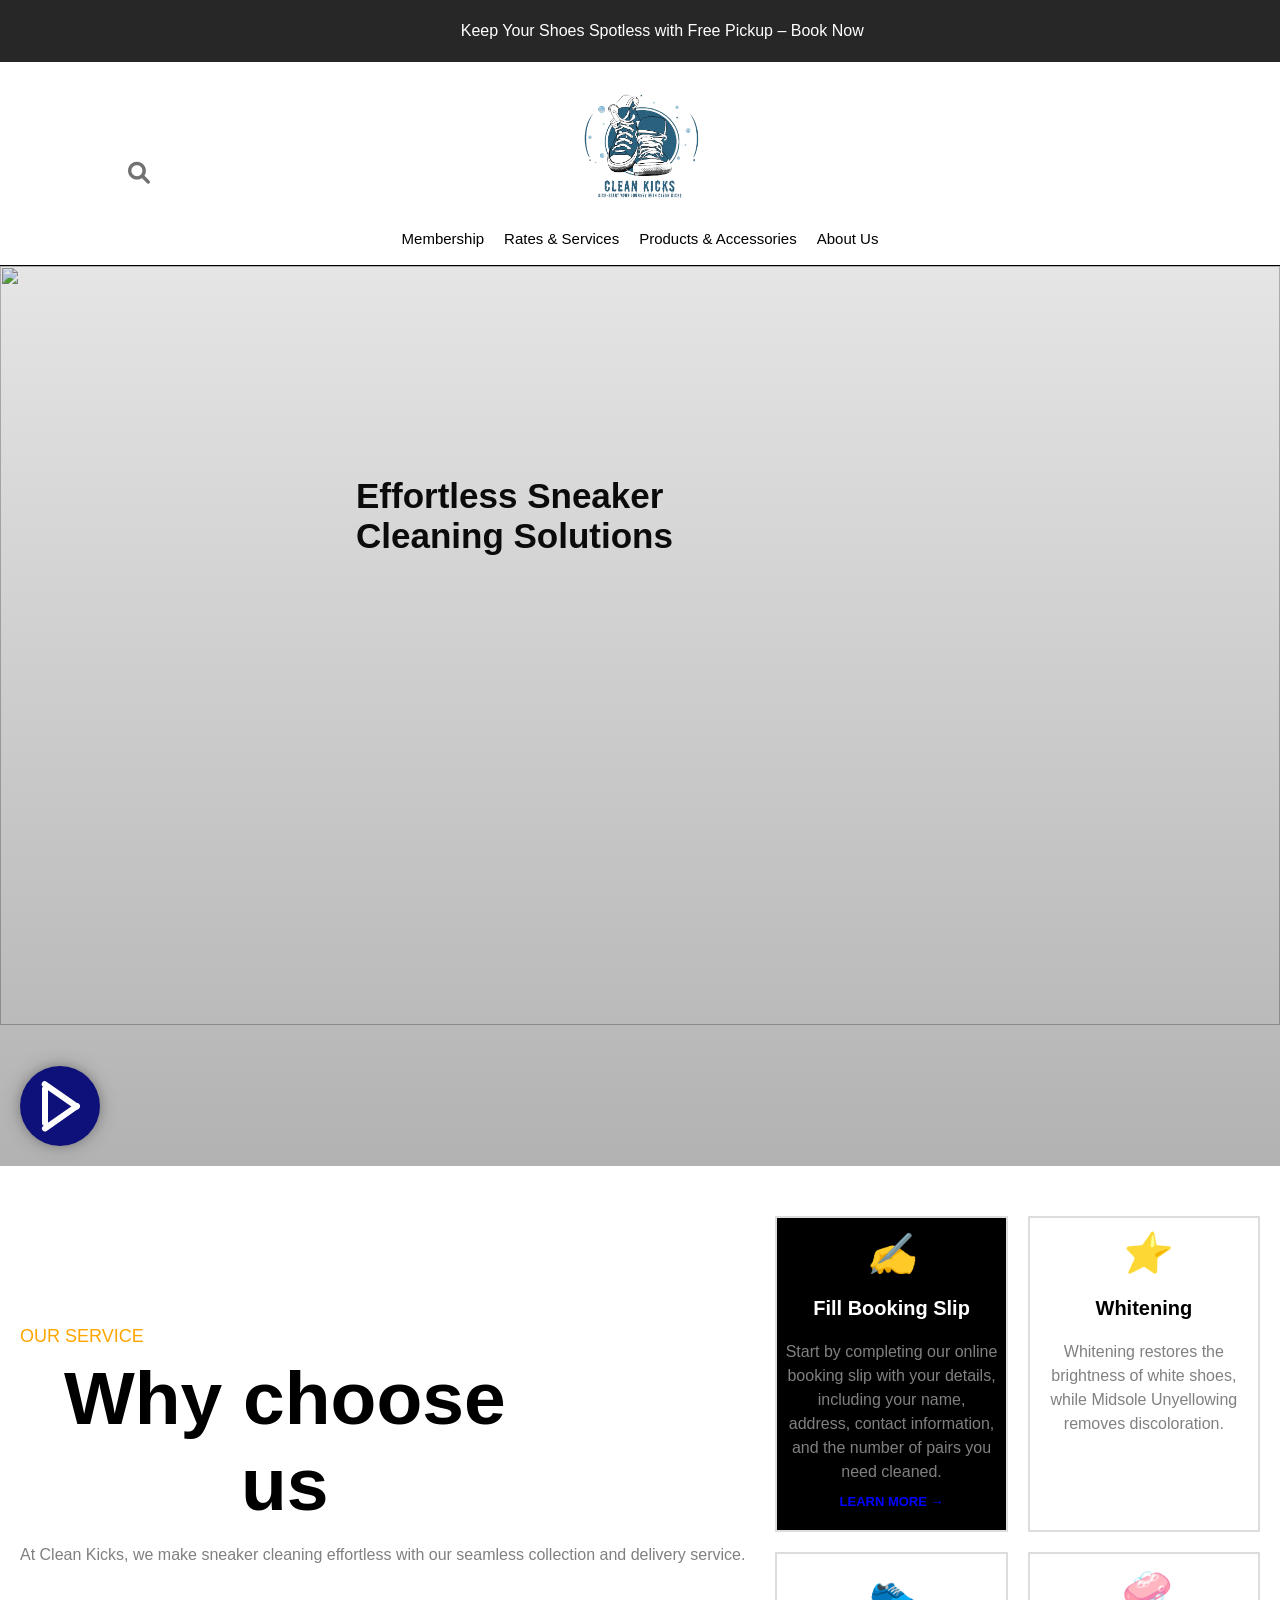
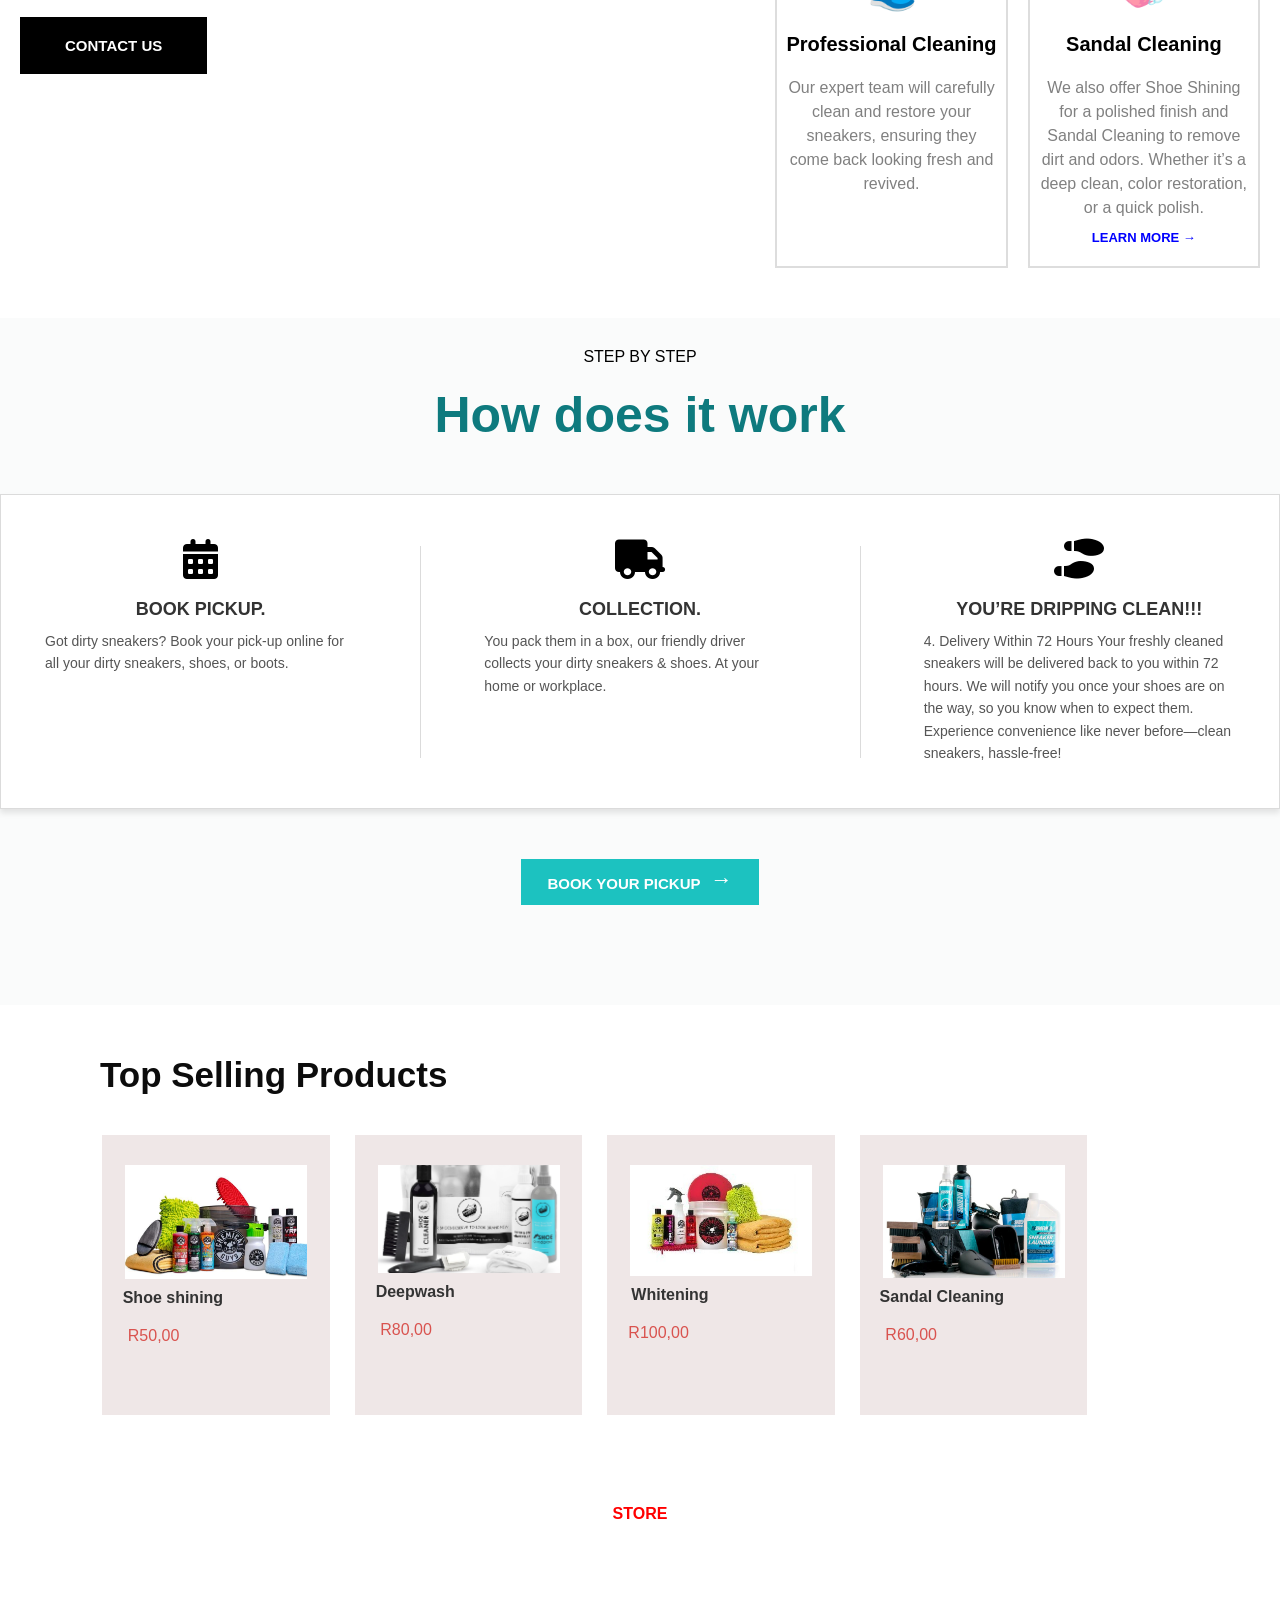
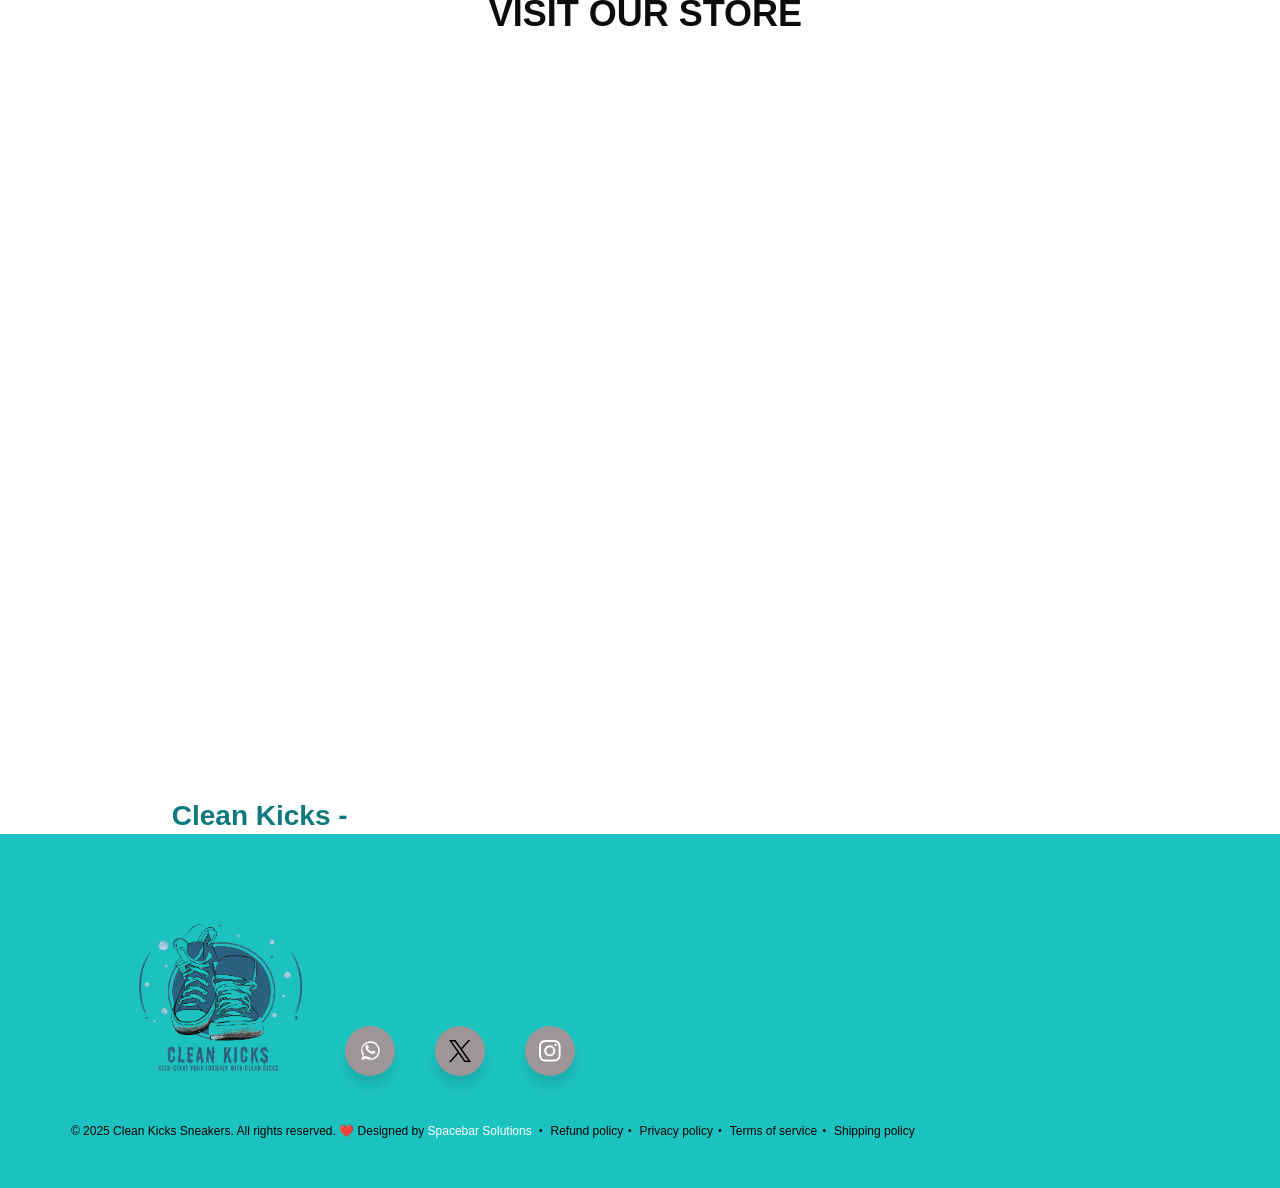
==== commit 4c9cb1fa: "Update index.html" ====
--- a/index.html
+++ b/index.html
@@ -86,7 +86,7 @@
   <div class="mainContnt">
     <div class="box">
       <div class="boxes bx1">
-        <img src="/Images/Image 1.png" alt="Booking Image">
+        <img src="Images/Image 1.png" alt="Booking Image">
       </div>
       <div class="boxes bx2">
         <h3>Booking Slip</h3>
@@ -258,22 +258,22 @@
     </div>
     <div class="gallery">
       <div class="card">
-        <img src="/Images/6b3t65sr.png" alt="Shoe shining">
+        <img src="Images/6b3t65sr.png" alt="Shoe shining">
         <h6>Shoe shining</h6>
         <p>R50,00</p>
       </div>
       <div class="card">
-        <img src="/Images/P1.png" alt="Deepwash">
+        <img src="Images/P1.png" alt="Deepwash">
         <h5>Deepwash</h5>
         <p>R80,00</p>
       </div>
       <div class="card">
-        <img src="/Images/P5.jpg" alt="Whitening">
+        <img src="Images/P5.jpg" alt="Whitening">
         <h4>Whitening</h4>
         <p>R100,00</p>
       </div>
       <div class="card">
-        <img src="/Images/P3.png" alt="Sandal Cleaningr">
+        <img src="Images/P3.png" alt="Sandal Cleaningr">
         <h3>Sandal Cleaning</h3>
         <p>R60,00</p>
       </div>
@@ -357,7 +357,7 @@
 
     <!-- Footer Text -->
     <div class="footer-bottom">
-      <p>© 2024 Clean Kicks Sneakers. All rights reserved. ❤️ Designed by <a href="https://spacebarsolutions.co.za/"
+      <p>© 2025 Clean Kicks Sneakers. All rights reserved. ❤️ Designed by <a href="https://spacebarsolutions.co.za/"
           target="_blank" style="color: white; text-decoration: none;">Spacebar Solutions
           <small class="copyright__content"><a href="refund-policy.html">Refund policy</a>
           </small></a> <small class="copyright__content"><a href="privacy policy.html">Privacy policy</a></small>
@@ -392,4 +392,4 @@
   <script src="java script.js"></script>
 </body>
 
-</html>+</html>
